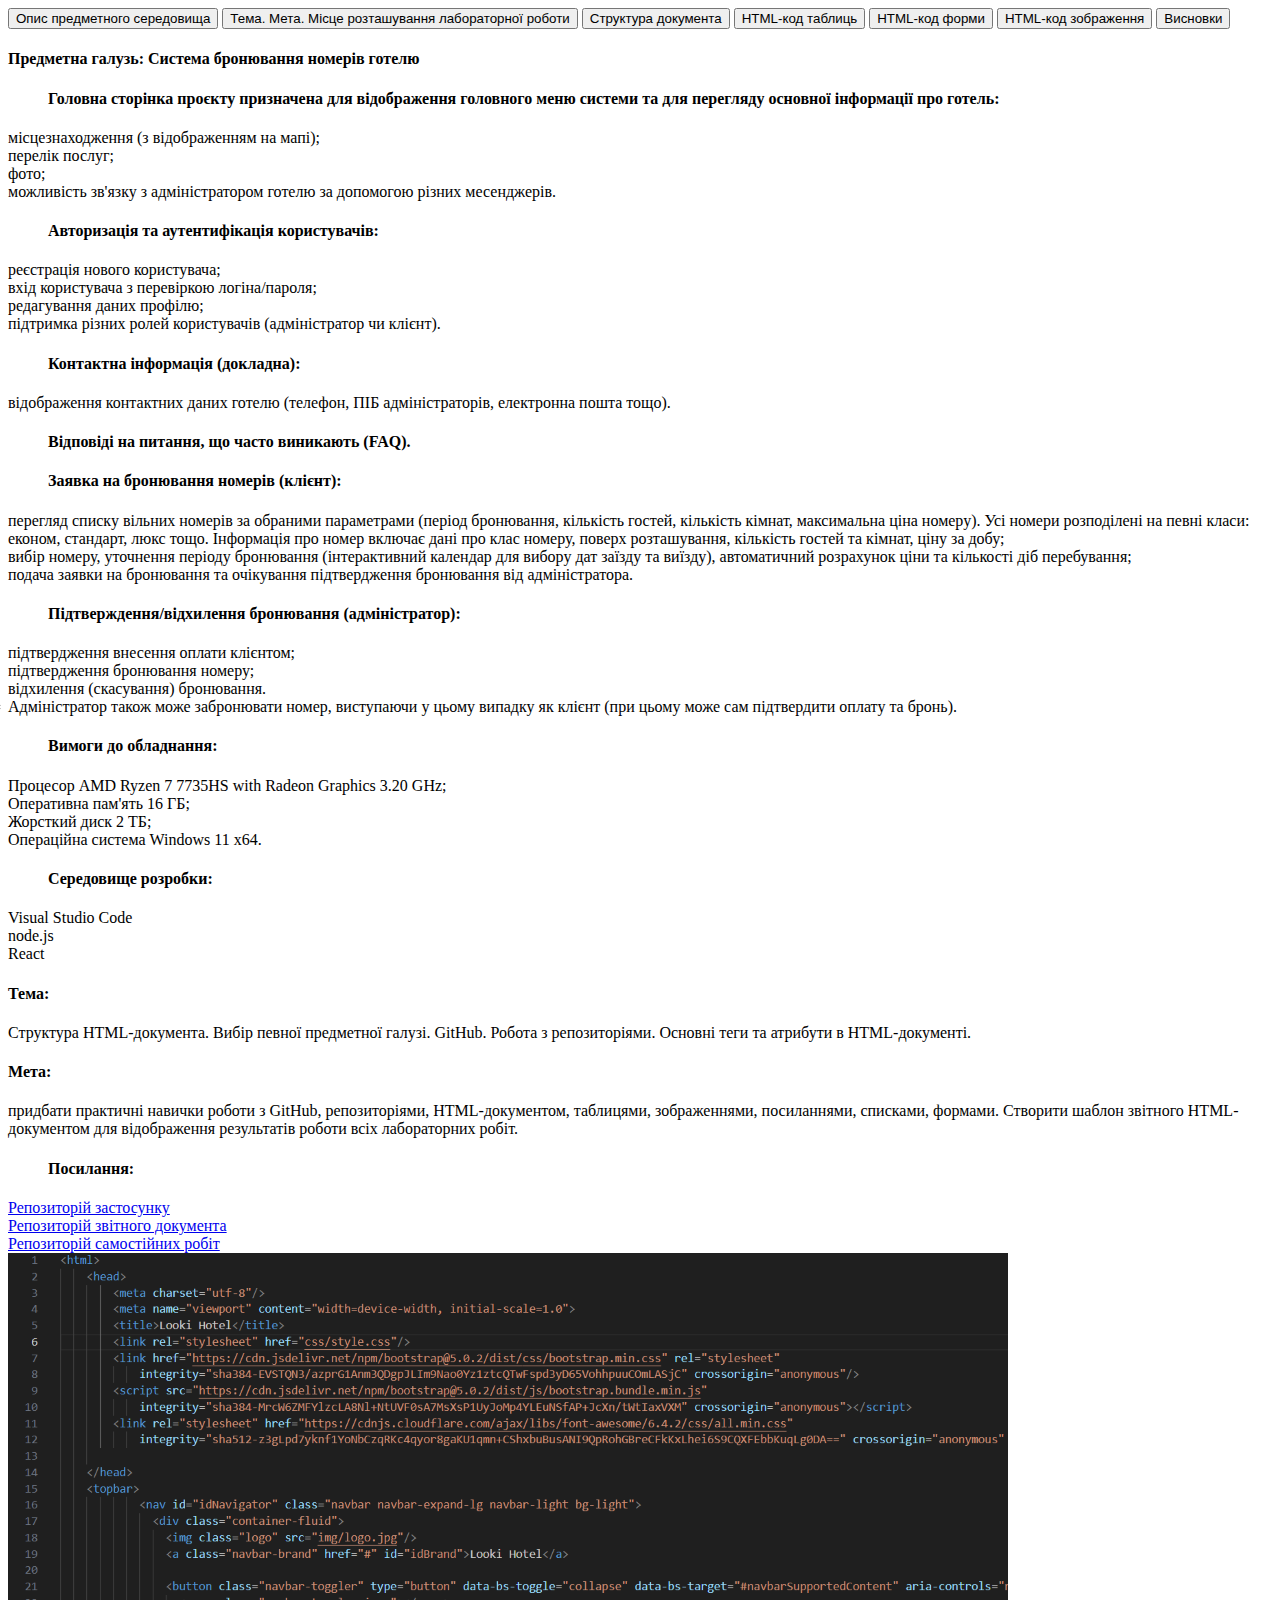
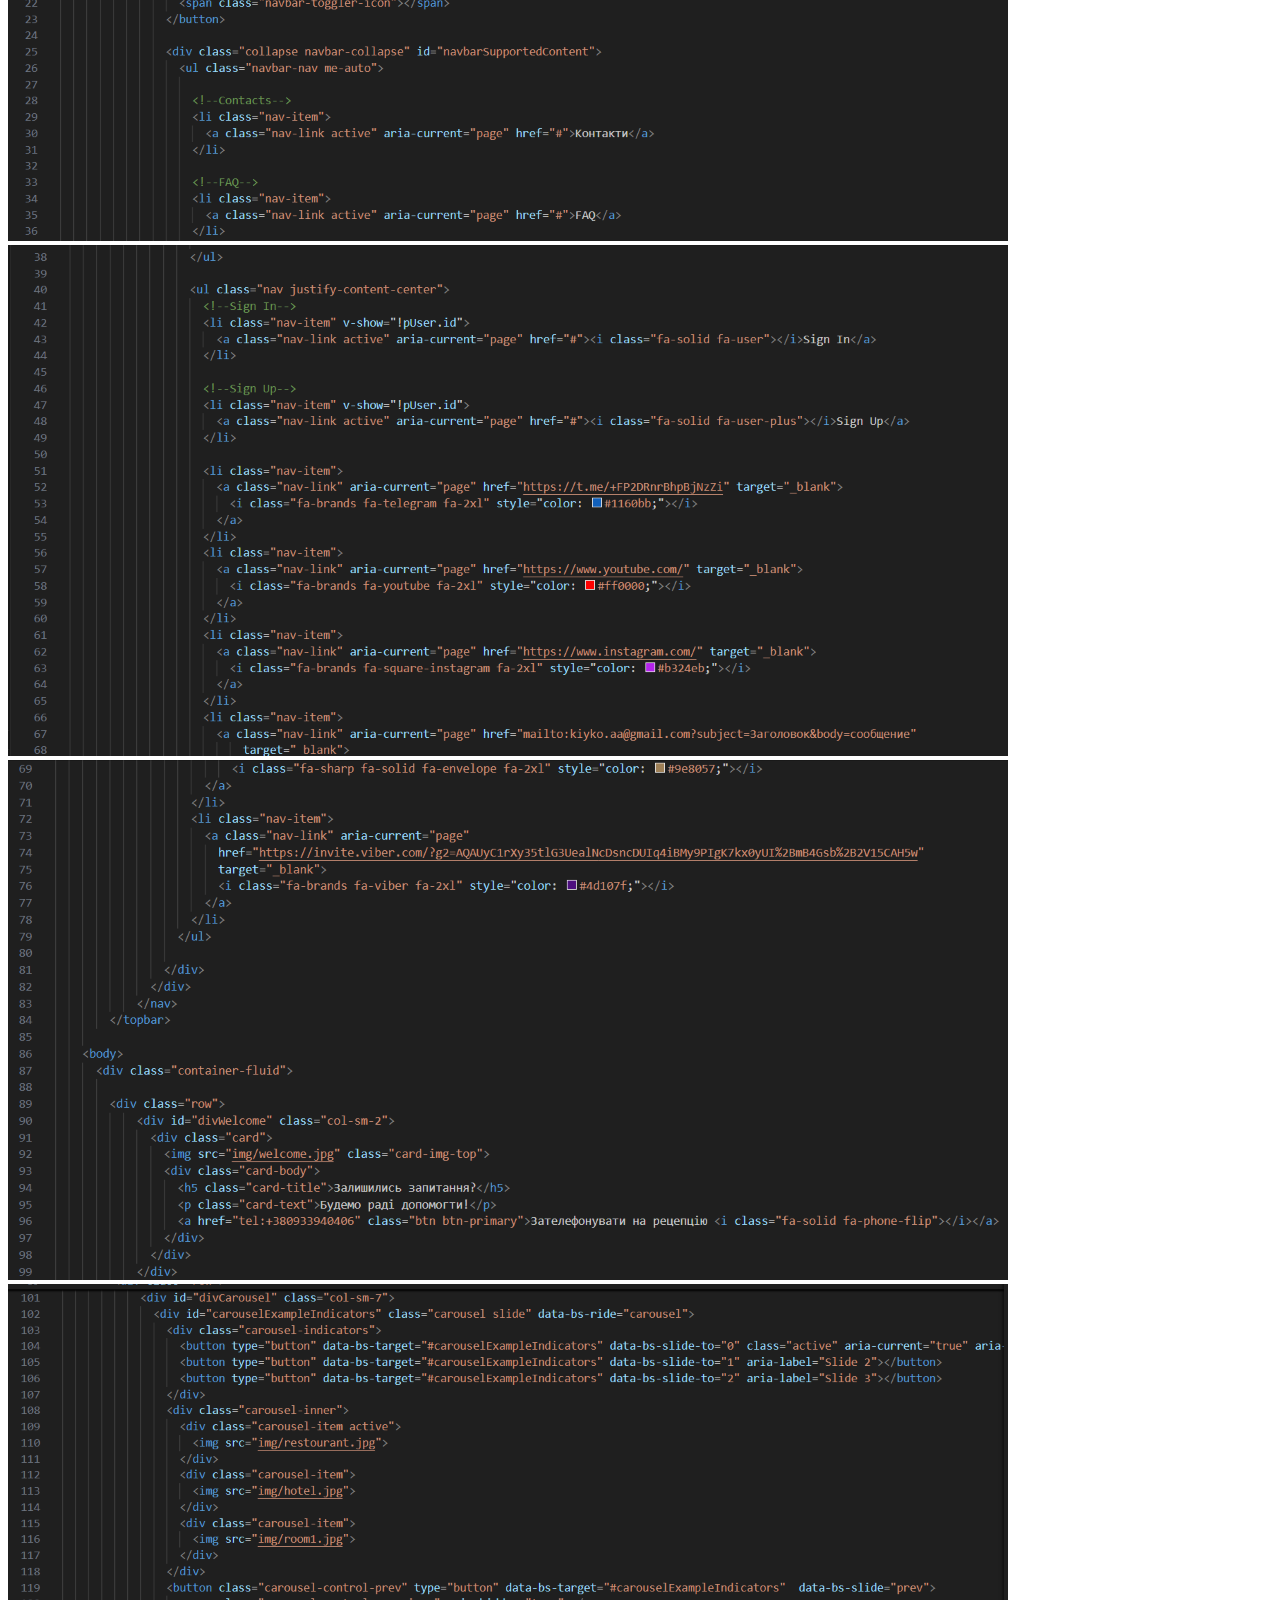
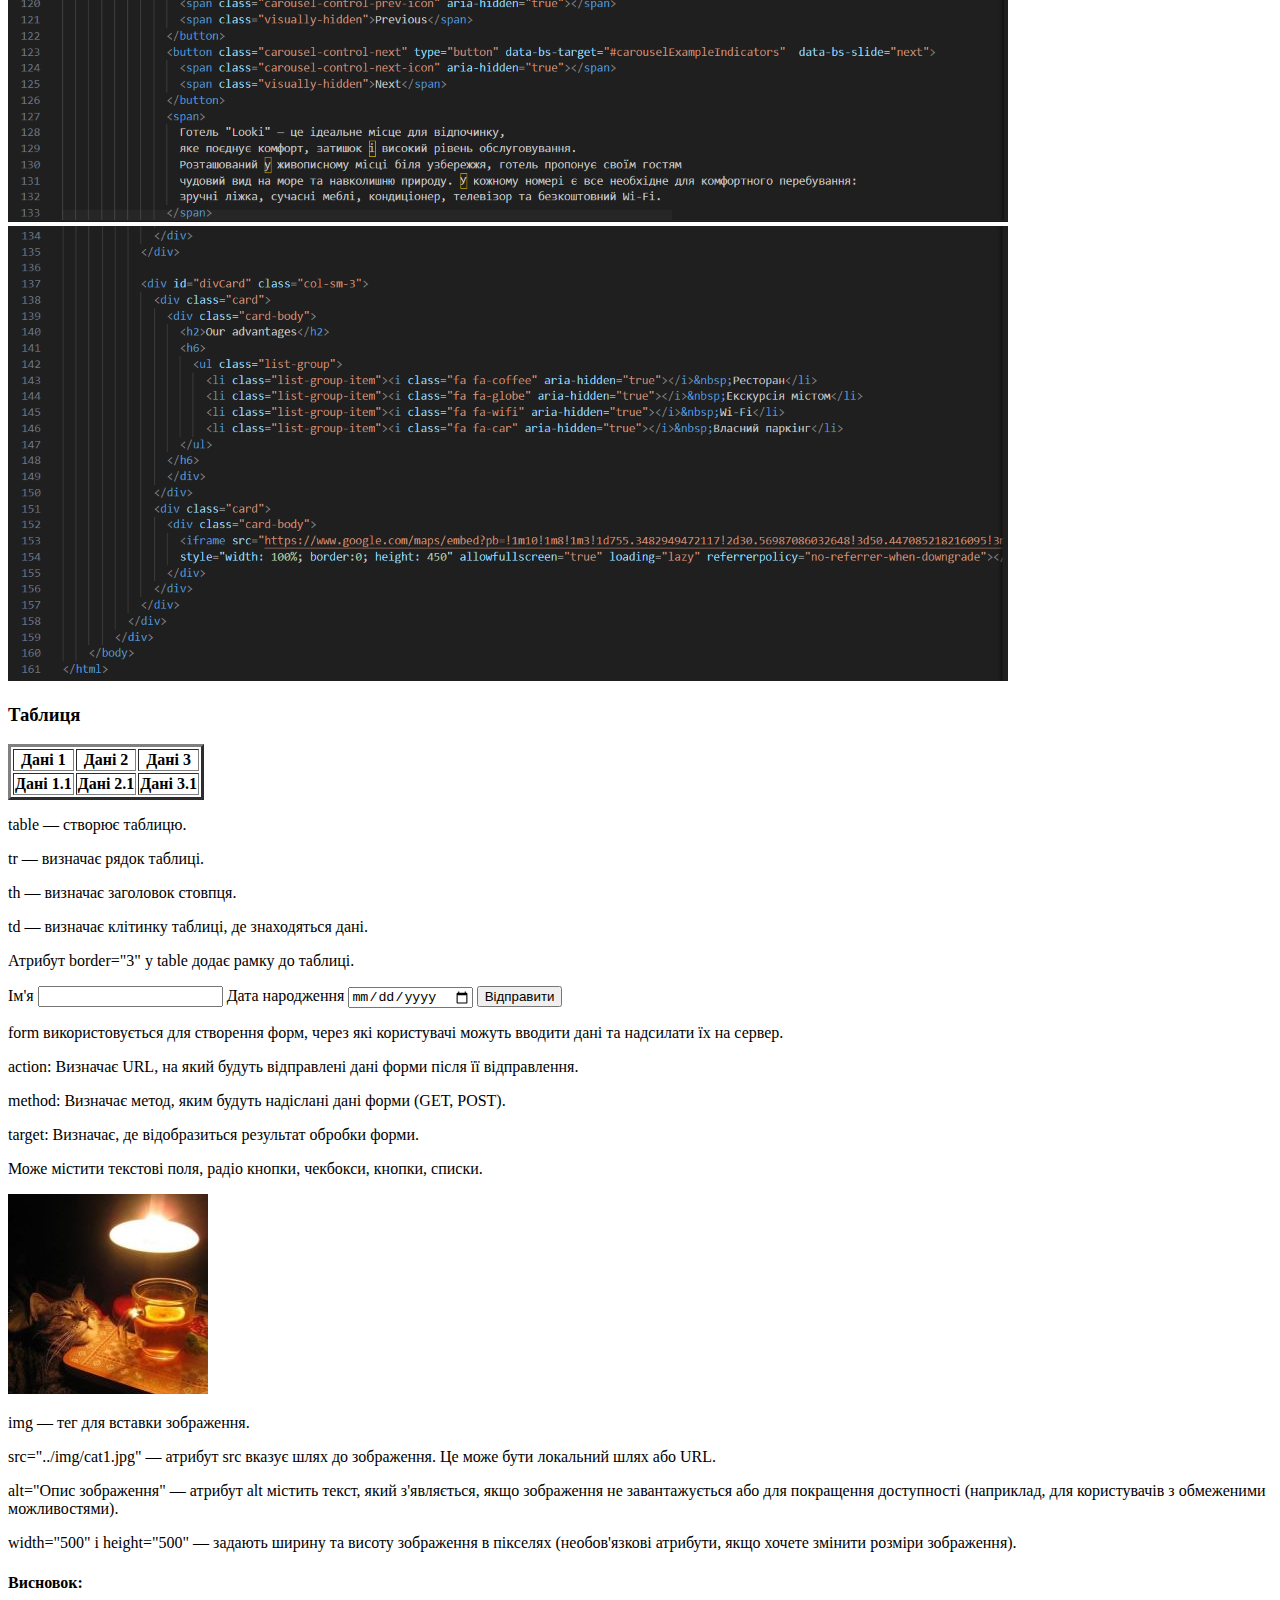
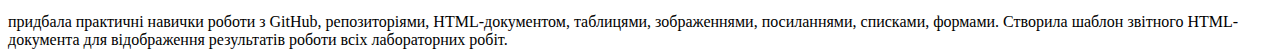
==== pages/lab1.html @ 1dfe19a9 "upd record doc" ====
<!DOCTYPE html>
    <div id="changing">
        <div class="sidebar">
            <button class="btnsb" onclick="activateSection('info', 'predm_s')">Опис предметного середовища</button>
            <button class="btnsb" onclick="activateSection('info', 'about')">Тема. Мета. Місце розташування лабораторної роботи</button>
            <button class="btnsb" onclick="activateSection('info', 'struc')">Структура документа</button>
            <button class="btnsb" onclick="activateSection('info', 'exTable')">HTML-код таблиць</button>
            <button class="btnsb" onclick="activateSection('info', 'exForm')">HTML-код форми</button>
            <button class="btnsb" onclick="activateSection('info', 'exImage')">HTML-код зображення</button>
            <button class="btnsb" onclick="activateSection('info', 'lab1Conc')">Висновки</button>
        </div>

        <div id="info">
            <div id="predm_s">
                <h4>Предметна галузь: Система бронювання номерів готелю</h4> 

                <ul><h4>Головна сторінка проєкту призначена для відображення головного меню системи та для перегляду
                    основної інформації про готель:</h4></ul>
                    <li>місцезнаходження (з відображенням на мапі);</li>
                    <li>перелік послуг;</li>
                    <li>фото;</li>
                    <li>можливість зв'язку з адміністратором готелю за допомогою різних месенджерів.</li>

                <ul><h4>Авторизація та аутентифікація користувачів:</h4></ul>
                    <li>реєстрація нового користувача;</li>
                    <li>вхід користувача з перевіркою логіна/пароля;</li>
                    <li>редагування даних профілю;</li>
                    <li>підтримка різних ролей користувачів (адміністратор чи клієнт).</li>
                
                <ul><h4>Контактна інформація (докладна):</h4></ul>
                    <li>відображення контактних даних готелю (телефон, ПІБ адміністраторів, електронна пошта тощо).</li>

                <ul><h4>Відповіді на питання, що часто виникають (FAQ).</h4></ul>

                <ul><h4>Заявка на бронювання номерів (клієнт):</h4></ul>
                    <li>перегляд списку вільних номерів за обраними параметрами (період бронювання, кількість гостей, кількість кімнат,
                        максимальна ціна   номеру).  Усі номери розподілені на певні класи: економ, стандарт, люкс тощо.
                        Інформація про номер включає дані про клас номеру, поверх розташування, кількість гостей та кімнат, ціну за добу;</li>
                    <li>вибір номеру, уточнення періоду бронювання (інтерактивний календар для вибору дат заїзду та виїзду),
                        автоматичний розрахунок ціни та кількості діб перебування;</li>
                    <li>подача заявки на бронювання та очікування підтвердження бронювання від адміністратора.</li>

                <ul><h4>Підтверждення/відхилення бронювання (адміністратор):</h4></ul>
                    <li>підтвердження внесення оплати клієнтом;</li>
                    <li>підтвердження бронювання номеру;</li>
                    <li>відхилення (скасування) бронювання.</li>
                    <li style="list-style-image: url('../img/star.png');">Адміністратор також може забронювати номер, виступаючи у цьому випадку як клієнт
                        (при цьому може сам підтвердити оплату та бронь).</li>

                <ul><h4>Вимоги до обладнання:</h4></ul>
                        <li>Процесор AMD Ryzen 7 7735HS with Radeon Graphics 3.20 GHz;</li>
                        <li>Оперативна пам'ять 16 ГБ;</li>
                        <li>Жорсткий диск 2 ТБ;</li>
                        <li>Операційна система Windows 11 x64.</li>

                <ul><h4>Середовище розробки:</h4></ul>
                    <li>Visual Studio Code</li>
                    <li>node.js</li>
                    <li>React</li>
            </div>

            <div id="about">
                <h4>Тема:</h4> Структура HTML-документа. Вибір певної предметної галузі. GitHub. Робота з репозиторіями.
                Основні теги та атрибути в HTML-документі.
                <h4>Мета:</h4>придбати практичні навички роботи  з GitHub, репозиторіями, HTML-документом, таблицями,
                зображеннями, посиланнями, списками, формами. Створити шаблон звітного HTML-документом для відображення
                результатів роботи всіх лабораторних робіт.
                <ul><h4>Посилання:</h4></ul>
                    <li><a href="https://github.com/AnnaKiikoIA24/IA-24_appWEB-Kiiko-Anna-FIOT-2025.git">Репозиторій застосунку</a></li>
                    <li><a href="https://github.com/AnnaKiikoIA24/IA-24_appRECORD-Kiiko-Anna-FIOT-2025.git">Репозиторій звітного документа</a></li>
                    <li><a href="https://github.com/AnnaKiikoIA24/IA-24_INDEPENDENT-Kiiko-Anna-FIOT-2025.git">Репозиторій самостійних робіт</a></li>
            </div>

            <div id="struc">
                <img src="../img/Screenshot 1.png"/>
                <img src="../img/Screenshot 2.png"/>
                <img src="../img/Screenshot 3.png"/>
                <img src="../img/Screenshot 4.png"/>
                <img src="../img/Screenshot 5.png"/>
            </div>

            <div id="exTable">
                <table border="3"><h3>Таблиця</h3>
                    <tr>
                        <th>Дані 1</th>
                        <th>Дані 2</th>
                        <th>Дані 3</th>
                    </tr>
                    <tr>
                        <th>Дані 1.1</th>
                        <th>Дані 2.1</th>
                        <th>Дані 3.1</th>
                    </tr>
                </table>
                <p>table — створює таблицю.</p>
                <p>tr — визначає рядок таблиці.</p>
                <p>th — визначає заголовок стовпця.</p>
                <p>td — визначає клітинку таблиці, де знаходяться дані.</p>
                <p>Атрибут border="3" у table додає рамку до таблиці.</p>
            </div>

            <div id="exForm">
                <form>
                    <label>Ім'я</label>
                    <input type="text"/>
                    <label>Дата народження</label>
                    <input type="date"/>
                    <button type="submit">Відправити</button>
                </form>
                <p>form використовується для створення форм, через які користувачі можуть вводити дані та надсилати їх на сервер.</p>
                <p>action: Визначає URL, на який будуть відправлені дані форми після її відправлення.</p>
                <p>method: Визначає метод, яким будуть надіслані дані форми (GET, POST).</p>
                <p>target: Визначає, де відобразиться результат обробки форми.</p>
                <p>Може містити текстові поля, радіо кнопки, чекбокси, кнопки, списки.</p>
            </div>

            <div id="exImage">
                <img src="../img/cat1.jpg"/>
                <p>img — тег для вставки зображення.</p>
                <p>src="../img/cat1.jpg" — атрибут src вказує шлях до зображення. Це може бути локальний шлях або URL.</p>
                <p>alt="Опис зображення" — атрибут alt містить текст, який з'являється, якщо зображення не завантажується або
                    для покращення доступності (наприклад, для користувачів з обмеженими можливостями).</p>
                <p>width="500" і height="500" — задають ширину та висоту зображення в пікселях (необов'язкові атрибути,
                    якщо хочете змінити розміри зображення).</p>
            </div>

            <div id="lab1Conc">
                <h4>Висновок:</h4> придбала практичні навички роботи з GitHub, репозиторіями, HTML-документом, таблицями,
                зображеннями, посиланнями, списками, формами. Створила шаблон звітного HTML-документа для відображення
                результатів роботи всіх лабораторних робіт.
            </div> 
        </div>
    </div>
</html>
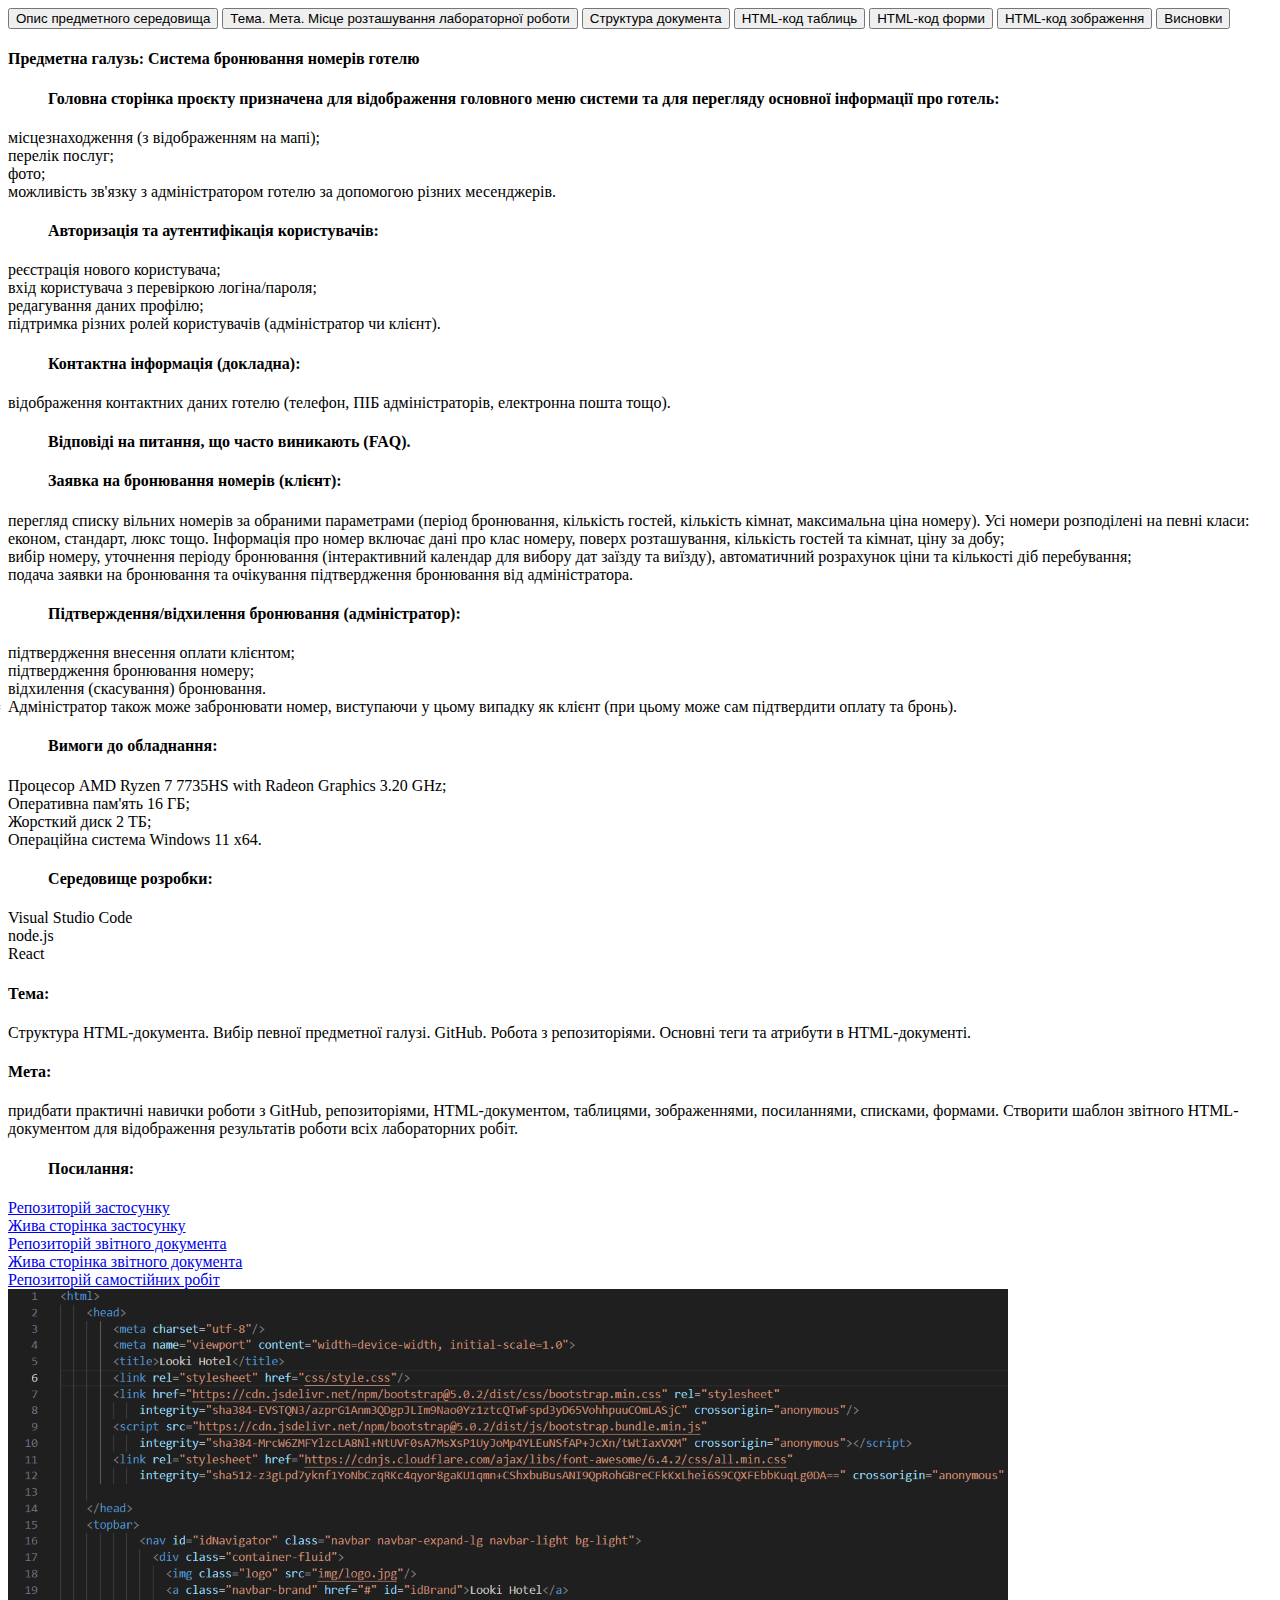
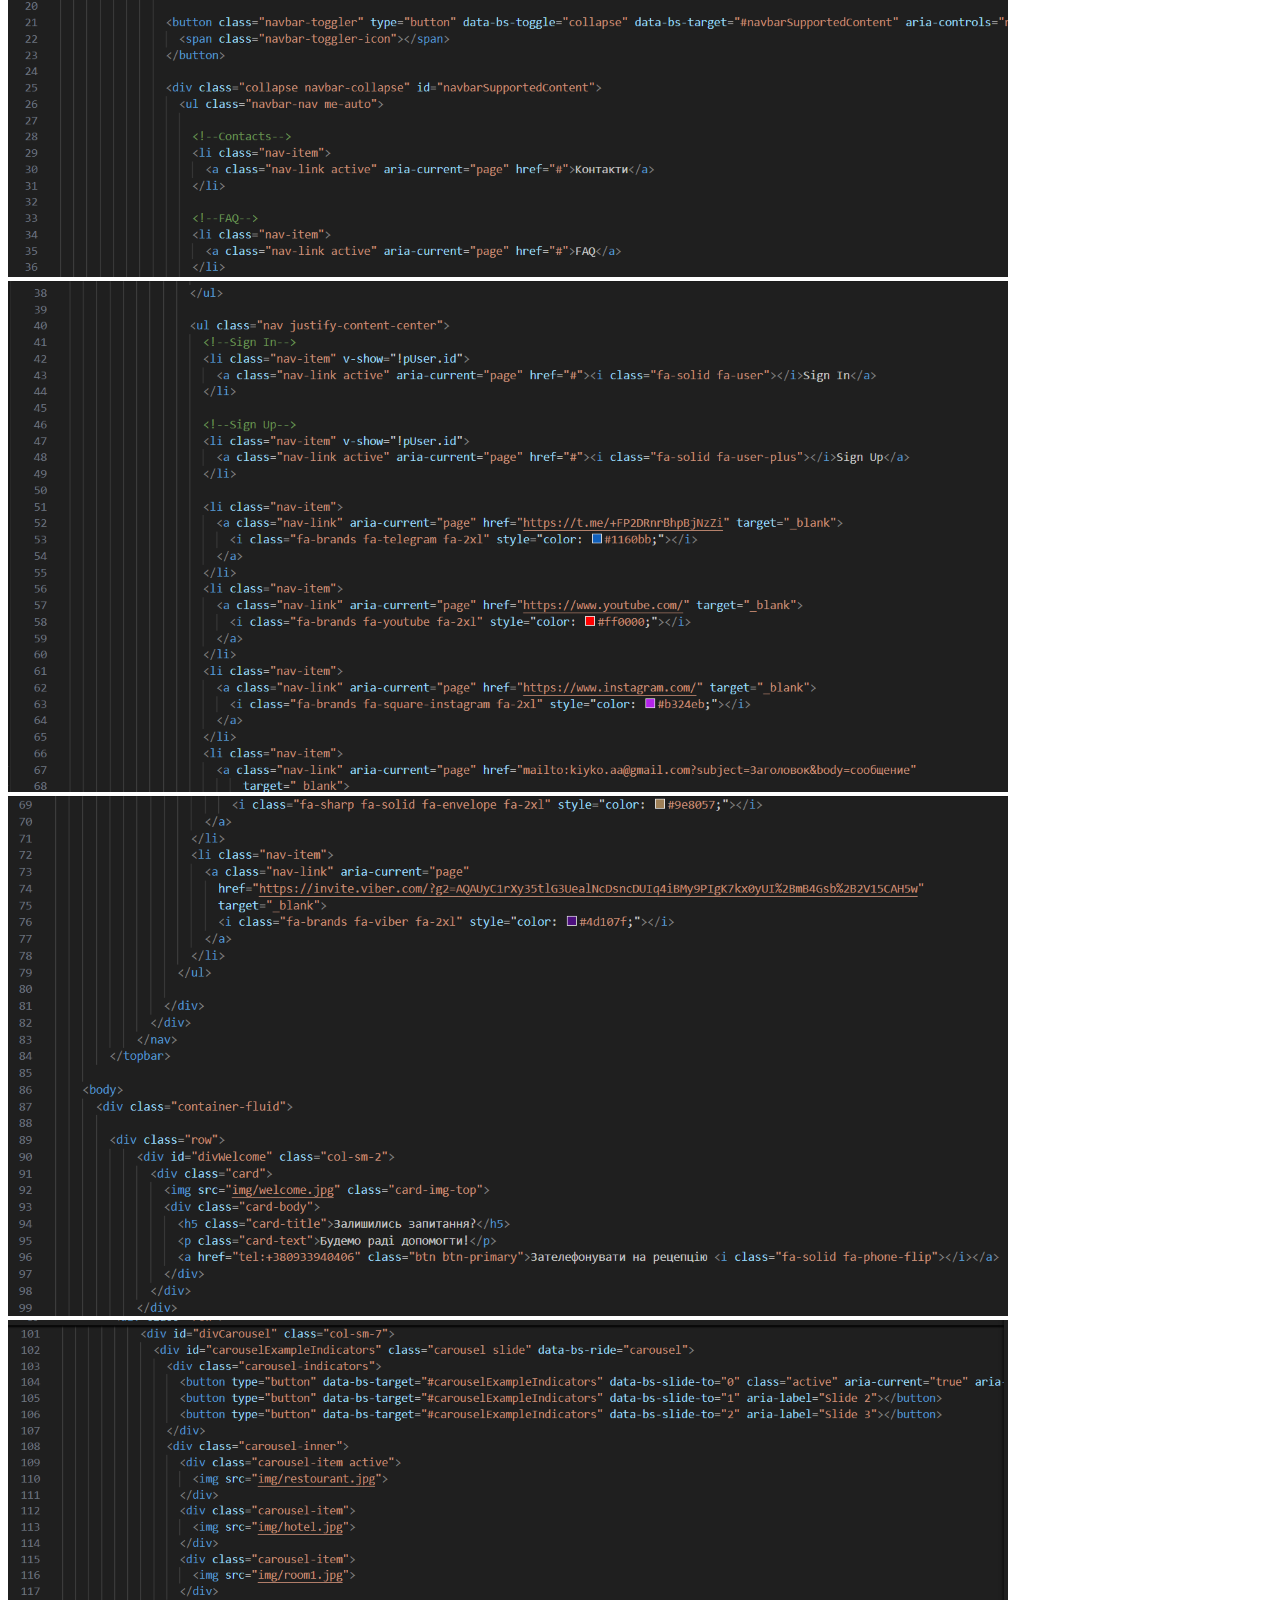
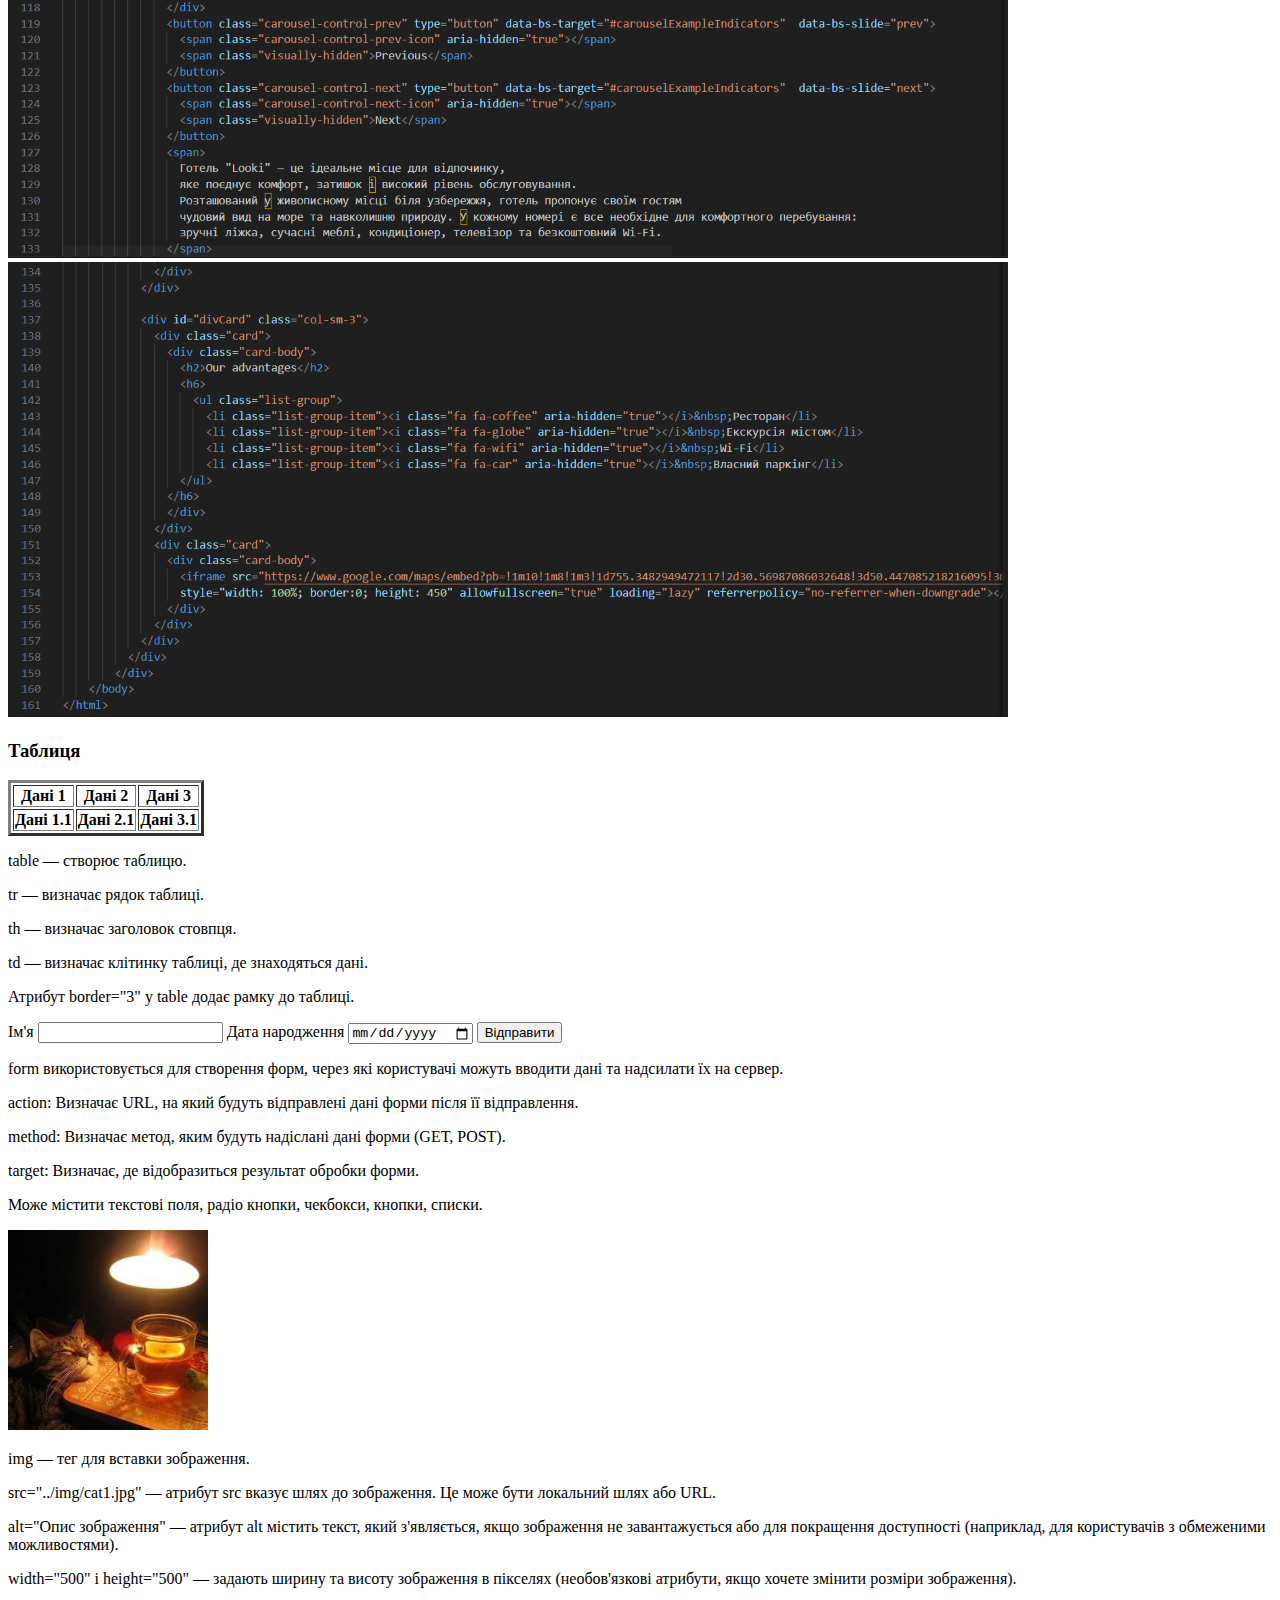
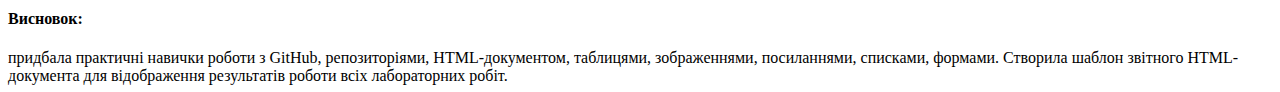
==== commit ff2f8d56: "upd for lab1" ====
--- a/pages/lab1.html
+++ b/pages/lab1.html
@@ -67,7 +67,9 @@
                 результатів роботи всіх лабораторних робіт.
                 <ul><h4>Посилання:</h4></ul>
                     <li><a href="https://github.com/AnnaKiikoIA24/IA-24_appWEB-Kiiko-Anna-FIOT-2025.git">Репозиторій застосунку</a></li>
+                    <li><a href="https://annakiikoia24.github.io/IA-24_appWEB-Kiiko-Anna-FIOT-2025/">Жива сторінка застосунку</a></li>
                     <li><a href="https://github.com/AnnaKiikoIA24/IA-24_appRECORD-Kiiko-Anna-FIOT-2025.git">Репозиторій звітного документа</a></li>
+                    <li><a href="https://annakiikoia24.github.io/IA-24_appRECORD-Kiiko-Anna-FIOT-2025/">Жива сторінка звітного документа</a></li>
                     <li><a href="https://github.com/AnnaKiikoIA24/IA-24_INDEPENDENT-Kiiko-Anna-FIOT-2025.git">Репозиторій самостійних робіт</a></li>
             </div>
 
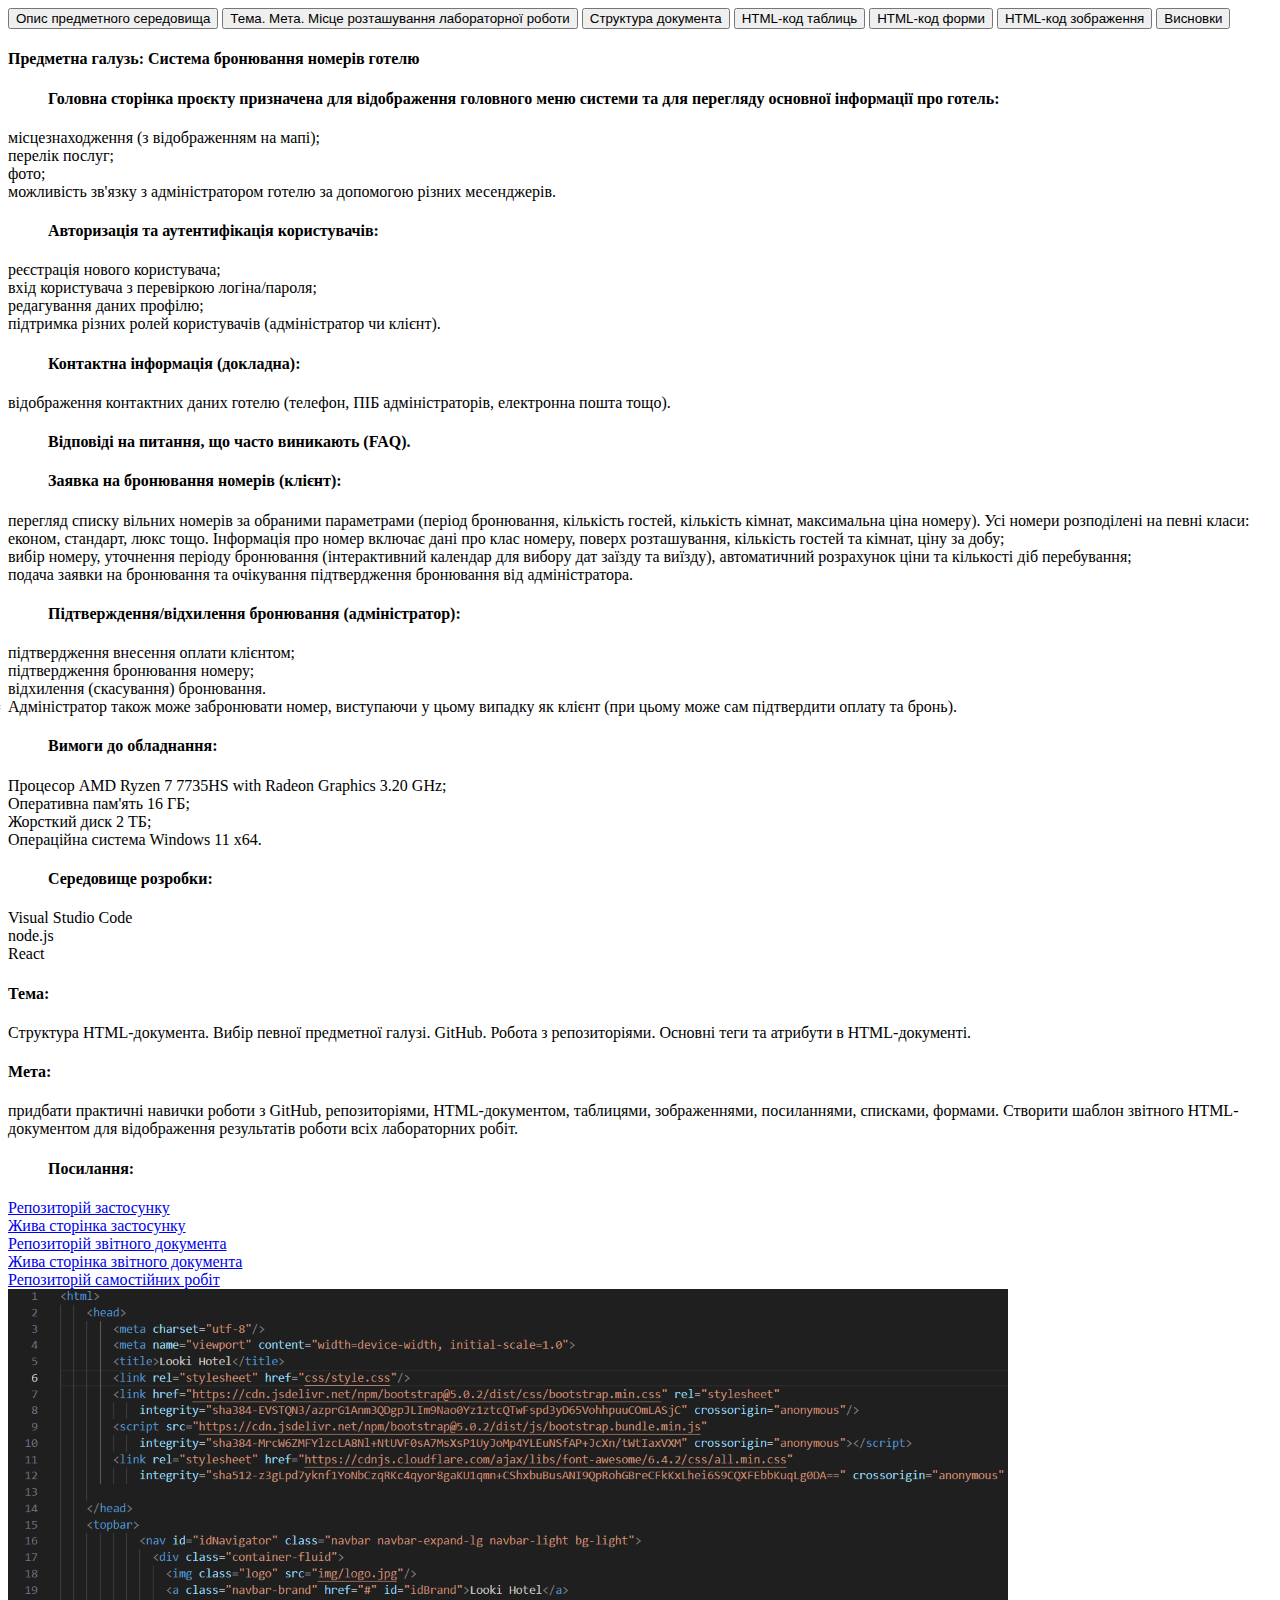
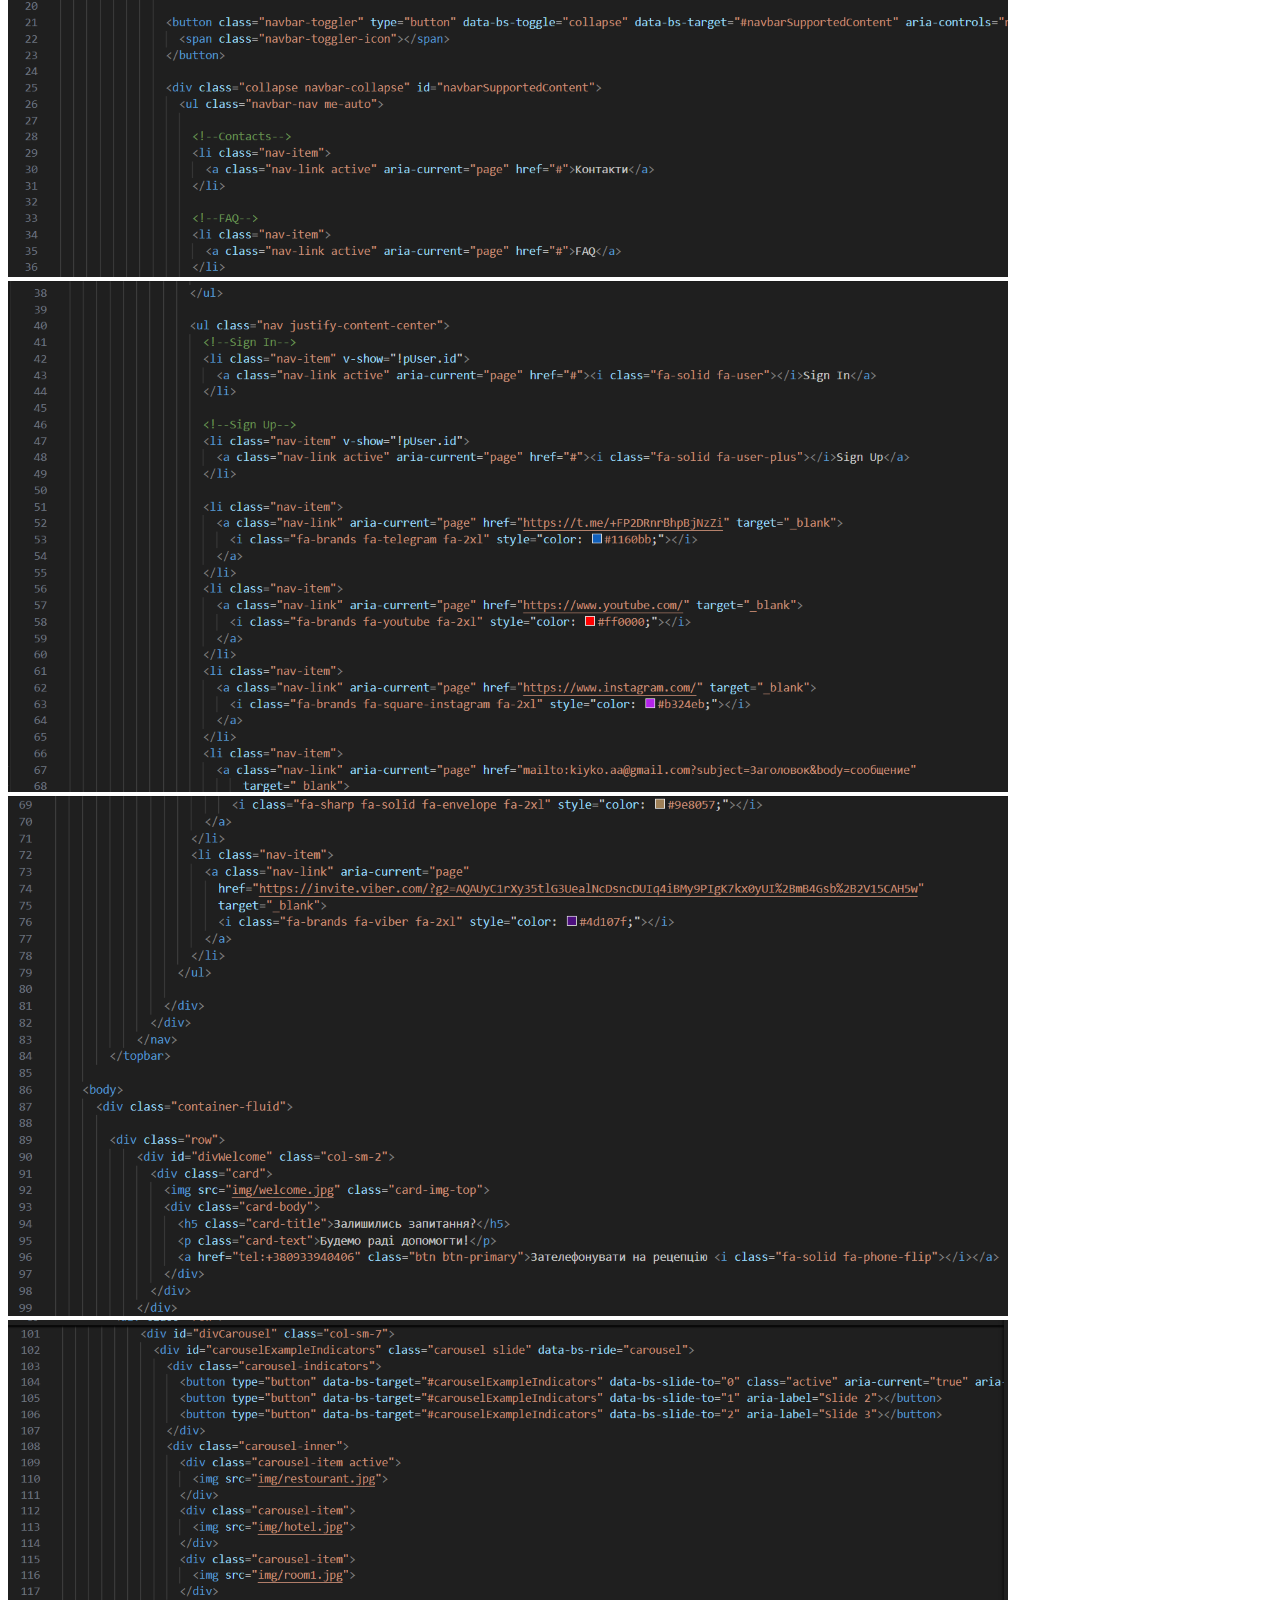
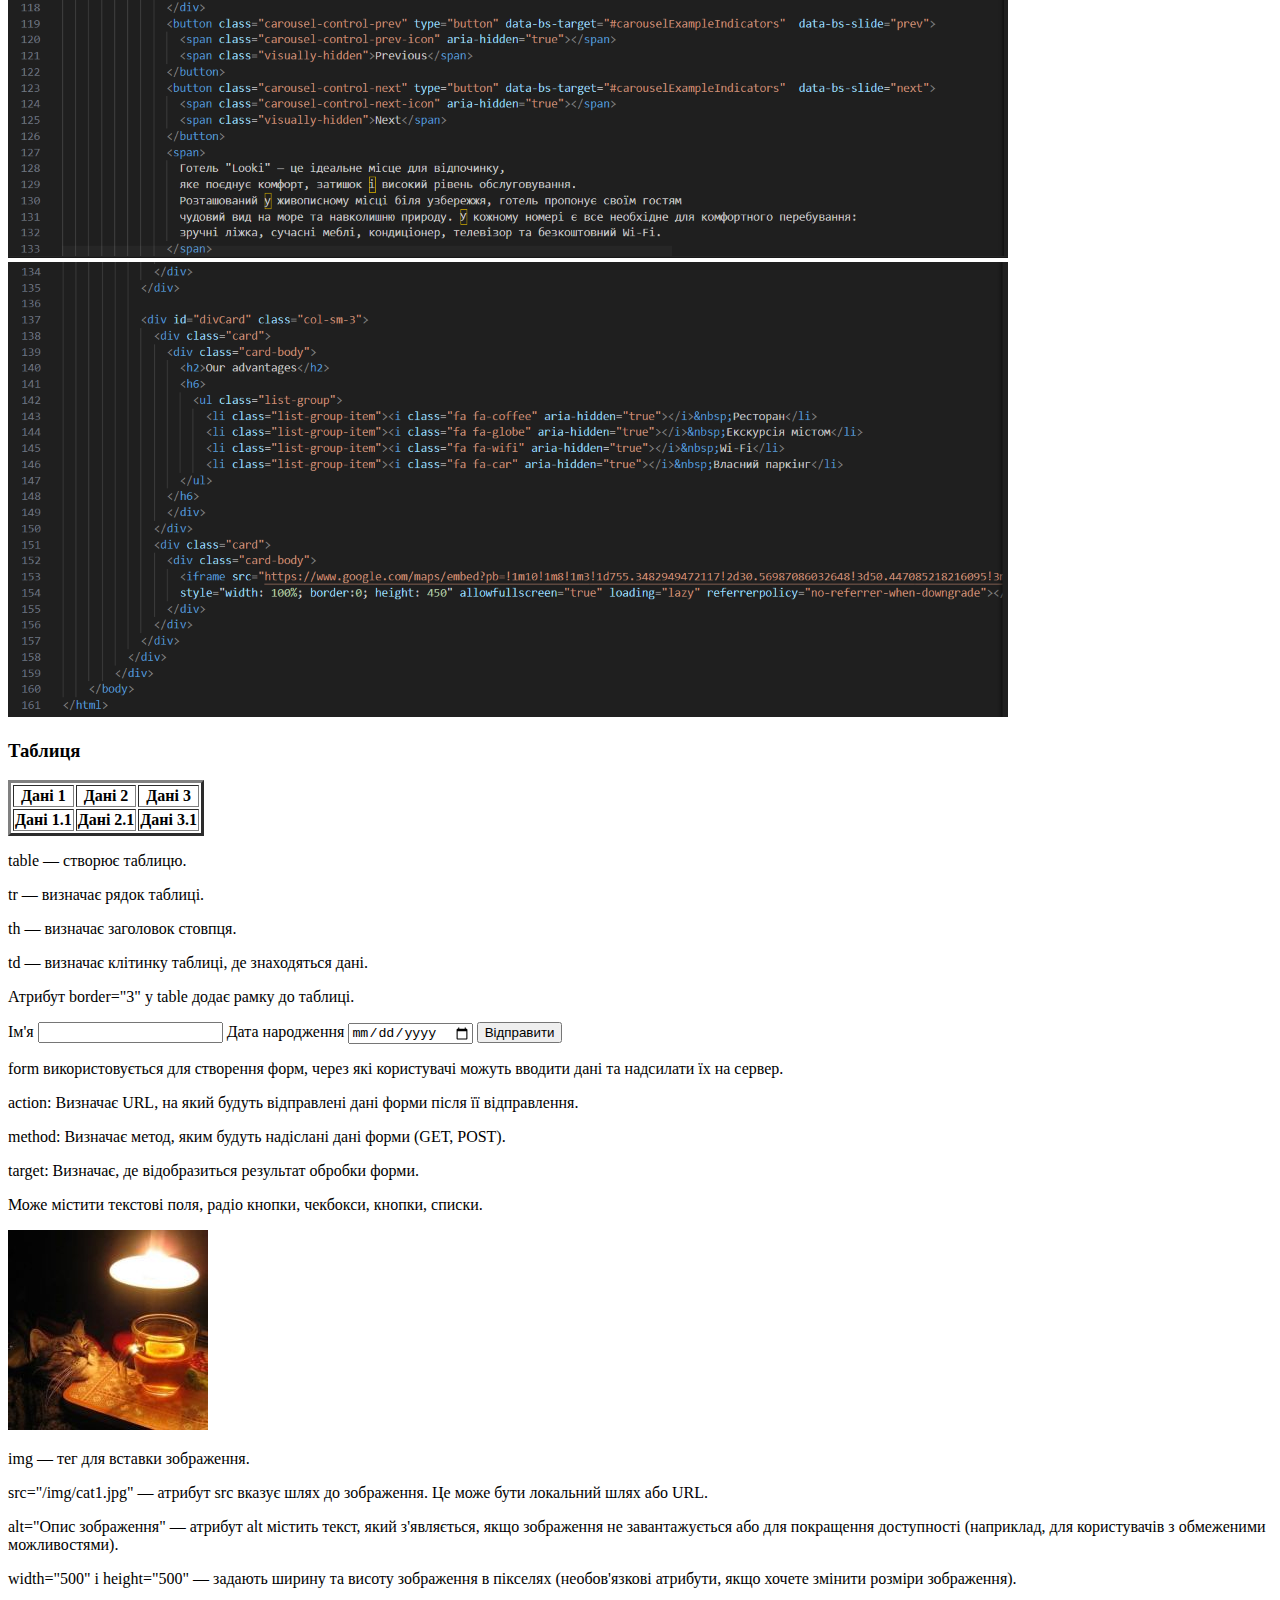
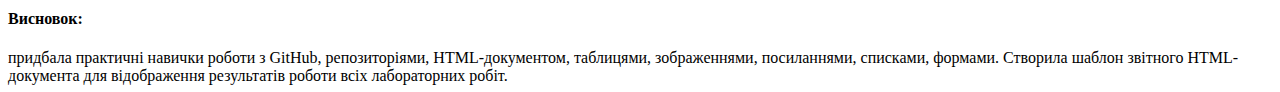
==== commit d55011bb: "lab1 livepage upd2" ====
--- a/pages/lab1.html
+++ b/pages/lab1.html
@@ -44,7 +44,7 @@
                     <li>підтвердження внесення оплати клієнтом;</li>
                     <li>підтвердження бронювання номеру;</li>
                     <li>відхилення (скасування) бронювання.</li>
-                    <li style="list-style-image: url('../img/star.png');">Адміністратор також може забронювати номер, виступаючи у цьому випадку як клієнт
+                    <li style="list-style-image: url('/img/star.png');">Адміністратор також може забронювати номер, виступаючи у цьому випадку як клієнт
                         (при цьому може сам підтвердити оплату та бронь).</li>
 
                 <ul><h4>Вимоги до обладнання:</h4></ul>
@@ -74,11 +74,11 @@
             </div>
 
             <div id="struc">
-                <img src="../img/Screenshot 1.png"/>
-                <img src="../img/Screenshot 2.png"/>
-                <img src="../img/Screenshot 3.png"/>
-                <img src="../img/Screenshot 4.png"/>
-                <img src="../img/Screenshot 5.png"/>
+                <img src="/img/Screenshot 1.png"/>
+                <img src="/img/Screenshot 2.png"/>
+                <img src="/img/Screenshot 3.png"/>
+                <img src="/img/Screenshot 4.png"/>
+                <img src="/img/Screenshot 5.png"/>
             </div>
 
             <div id="exTable">
@@ -117,9 +117,9 @@
             </div>
 
             <div id="exImage">
-                <img src="../img/cat1.jpg"/>
+                <img src="/img/cat1.jpg"/>
                 <p>img — тег для вставки зображення.</p>
-                <p>src="../img/cat1.jpg" — атрибут src вказує шлях до зображення. Це може бути локальний шлях або URL.</p>
+                <p>src="/img/cat1.jpg" — атрибут src вказує шлях до зображення. Це може бути локальний шлях або URL.</p>
                 <p>alt="Опис зображення" — атрибут alt містить текст, який з'являється, якщо зображення не завантажується або
                     для покращення доступності (наприклад, для користувачів з обмеженими можливостями).</p>
                 <p>width="500" і height="500" — задають ширину та висоту зображення в пікселях (необов'язкові атрибути,
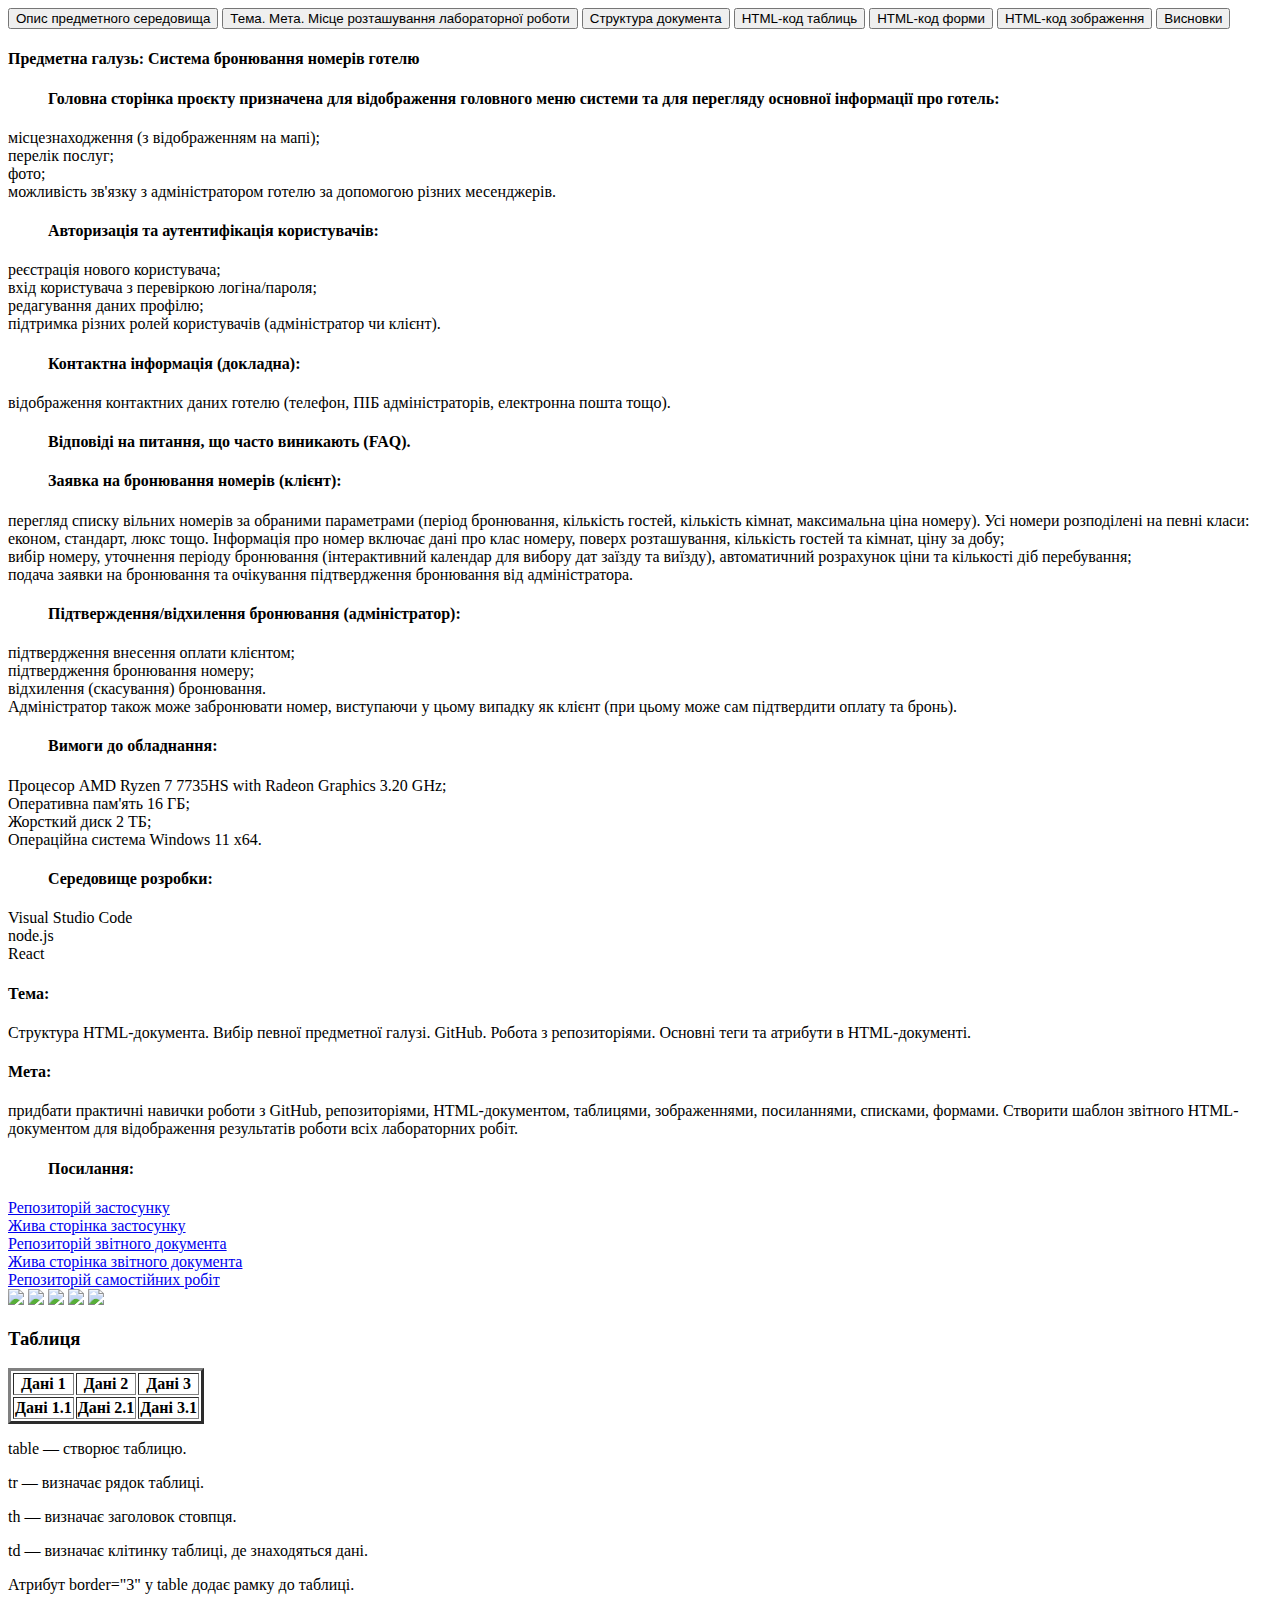
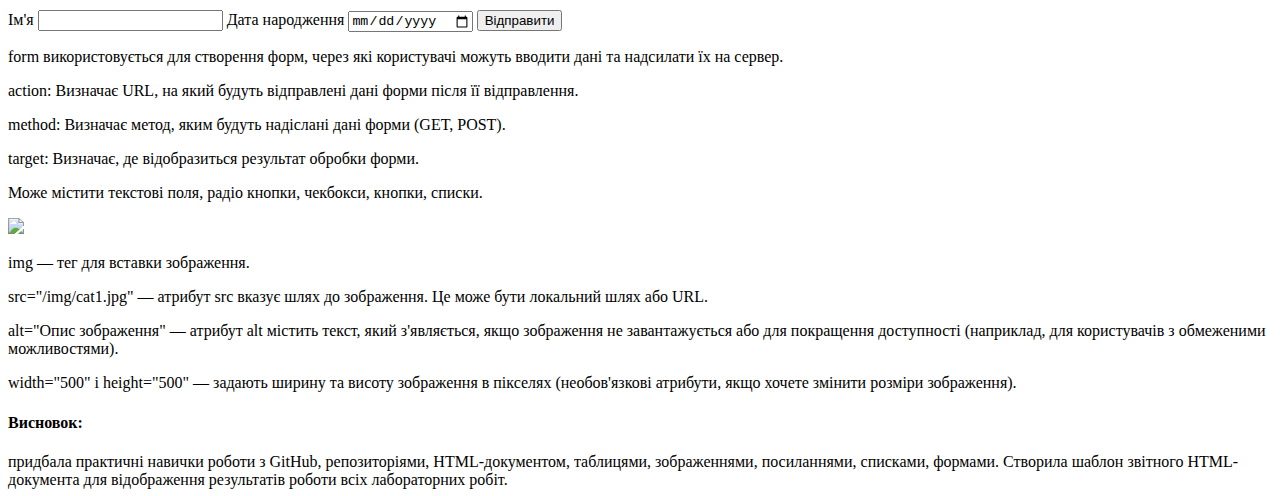
==== commit ff67ae45: "lab1 livepage upd3" ====
--- a/pages/lab1.html
+++ b/pages/lab1.html
@@ -44,7 +44,7 @@
                     <li>підтвердження внесення оплати клієнтом;</li>
                     <li>підтвердження бронювання номеру;</li>
                     <li>відхилення (скасування) бронювання.</li>
-                    <li style="list-style-image: url('/img/star.png');">Адміністратор також може забронювати номер, виступаючи у цьому випадку як клієнт
+                    <li style="list-style-image: url('img/star.png');">Адміністратор також може забронювати номер, виступаючи у цьому випадку як клієнт
                         (при цьому може сам підтвердити оплату та бронь).</li>
 
                 <ul><h4>Вимоги до обладнання:</h4></ul>
@@ -74,11 +74,11 @@
             </div>
 
             <div id="struc">
-                <img src="/img/Screenshot 1.png"/>
-                <img src="/img/Screenshot 2.png"/>
-                <img src="/img/Screenshot 3.png"/>
-                <img src="/img/Screenshot 4.png"/>
-                <img src="/img/Screenshot 5.png"/>
+                <img src="img/Screenshot 1.png"/>
+                <img src="img/Screenshot 2.png"/>
+                <img src="img/Screenshot 3.png"/>
+                <img src="img/Screenshot 4.png"/>
+                <img src="img/Screenshot 5.png"/>
             </div>
 
             <div id="exTable">
@@ -117,7 +117,7 @@
             </div>
 
             <div id="exImage">
-                <img src="/img/cat1.jpg"/>
+                <img src="img/cat1.jpg"/>
                 <p>img — тег для вставки зображення.</p>
                 <p>src="/img/cat1.jpg" — атрибут src вказує шлях до зображення. Це може бути локальний шлях або URL.</p>
                 <p>alt="Опис зображення" — атрибут alt містить текст, який з'являється, якщо зображення не завантажується або
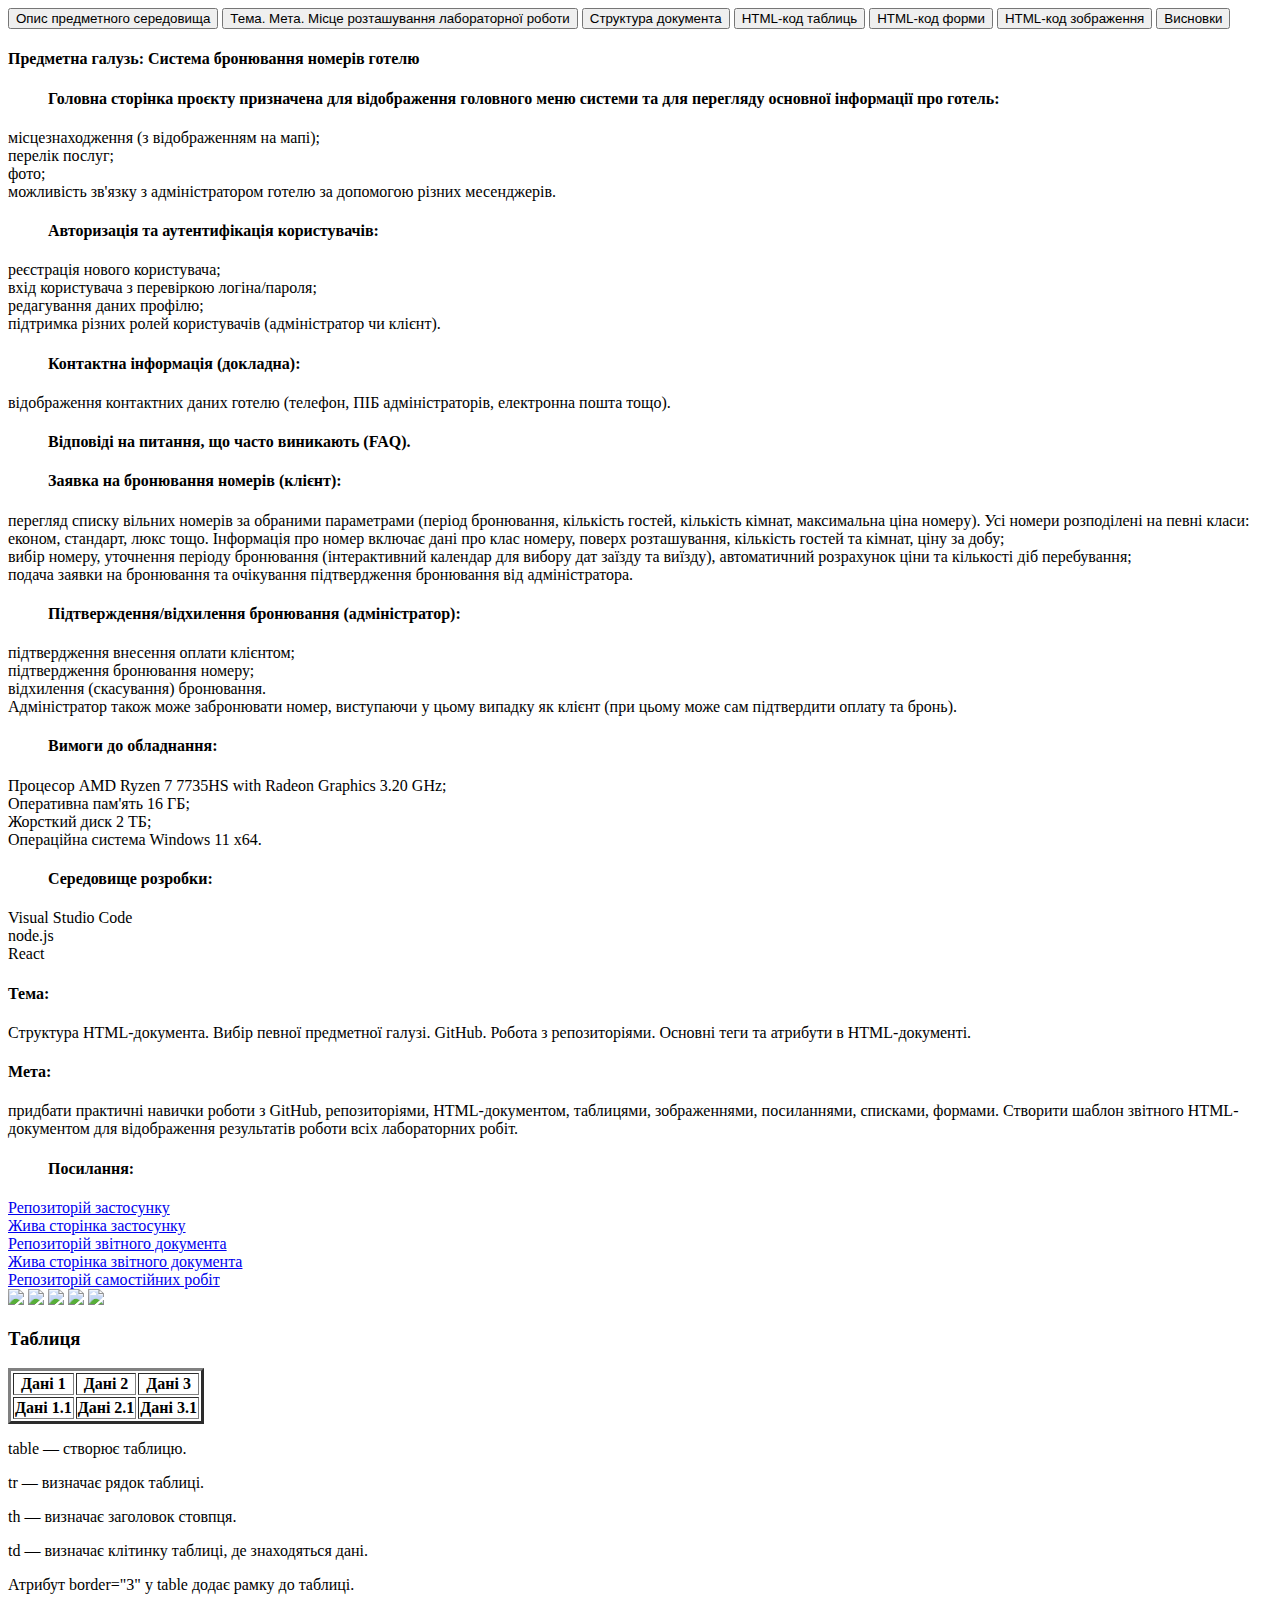
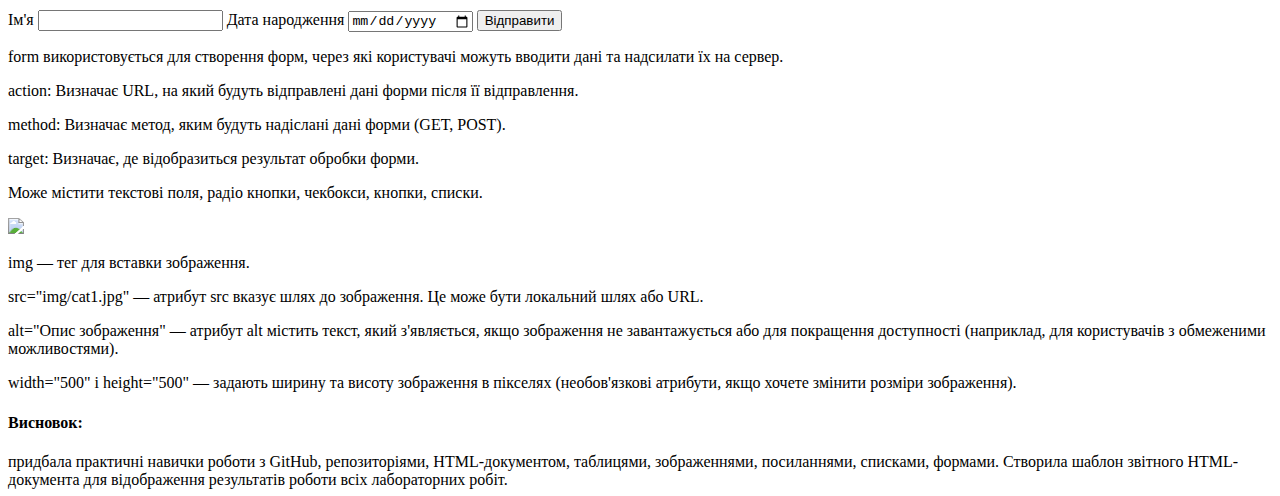
==== commit 08495043: "lab1 fin" ====
--- a/pages/lab1.html
+++ b/pages/lab1.html
@@ -119,7 +119,7 @@
             <div id="exImage">
                 <img src="img/cat1.jpg"/>
                 <p>img — тег для вставки зображення.</p>
-                <p>src="/img/cat1.jpg" — атрибут src вказує шлях до зображення. Це може бути локальний шлях або URL.</p>
+                <p>src="img/cat1.jpg" — атрибут src вказує шлях до зображення. Це може бути локальний шлях або URL.</p>
                 <p>alt="Опис зображення" — атрибут alt містить текст, який з'являється, якщо зображення не завантажується або
                     для покращення доступності (наприклад, для користувачів з обмеженими можливостями).</p>
                 <p>width="500" і height="500" — задають ширину та висоту зображення в пікселях (необов'язкові атрибути,
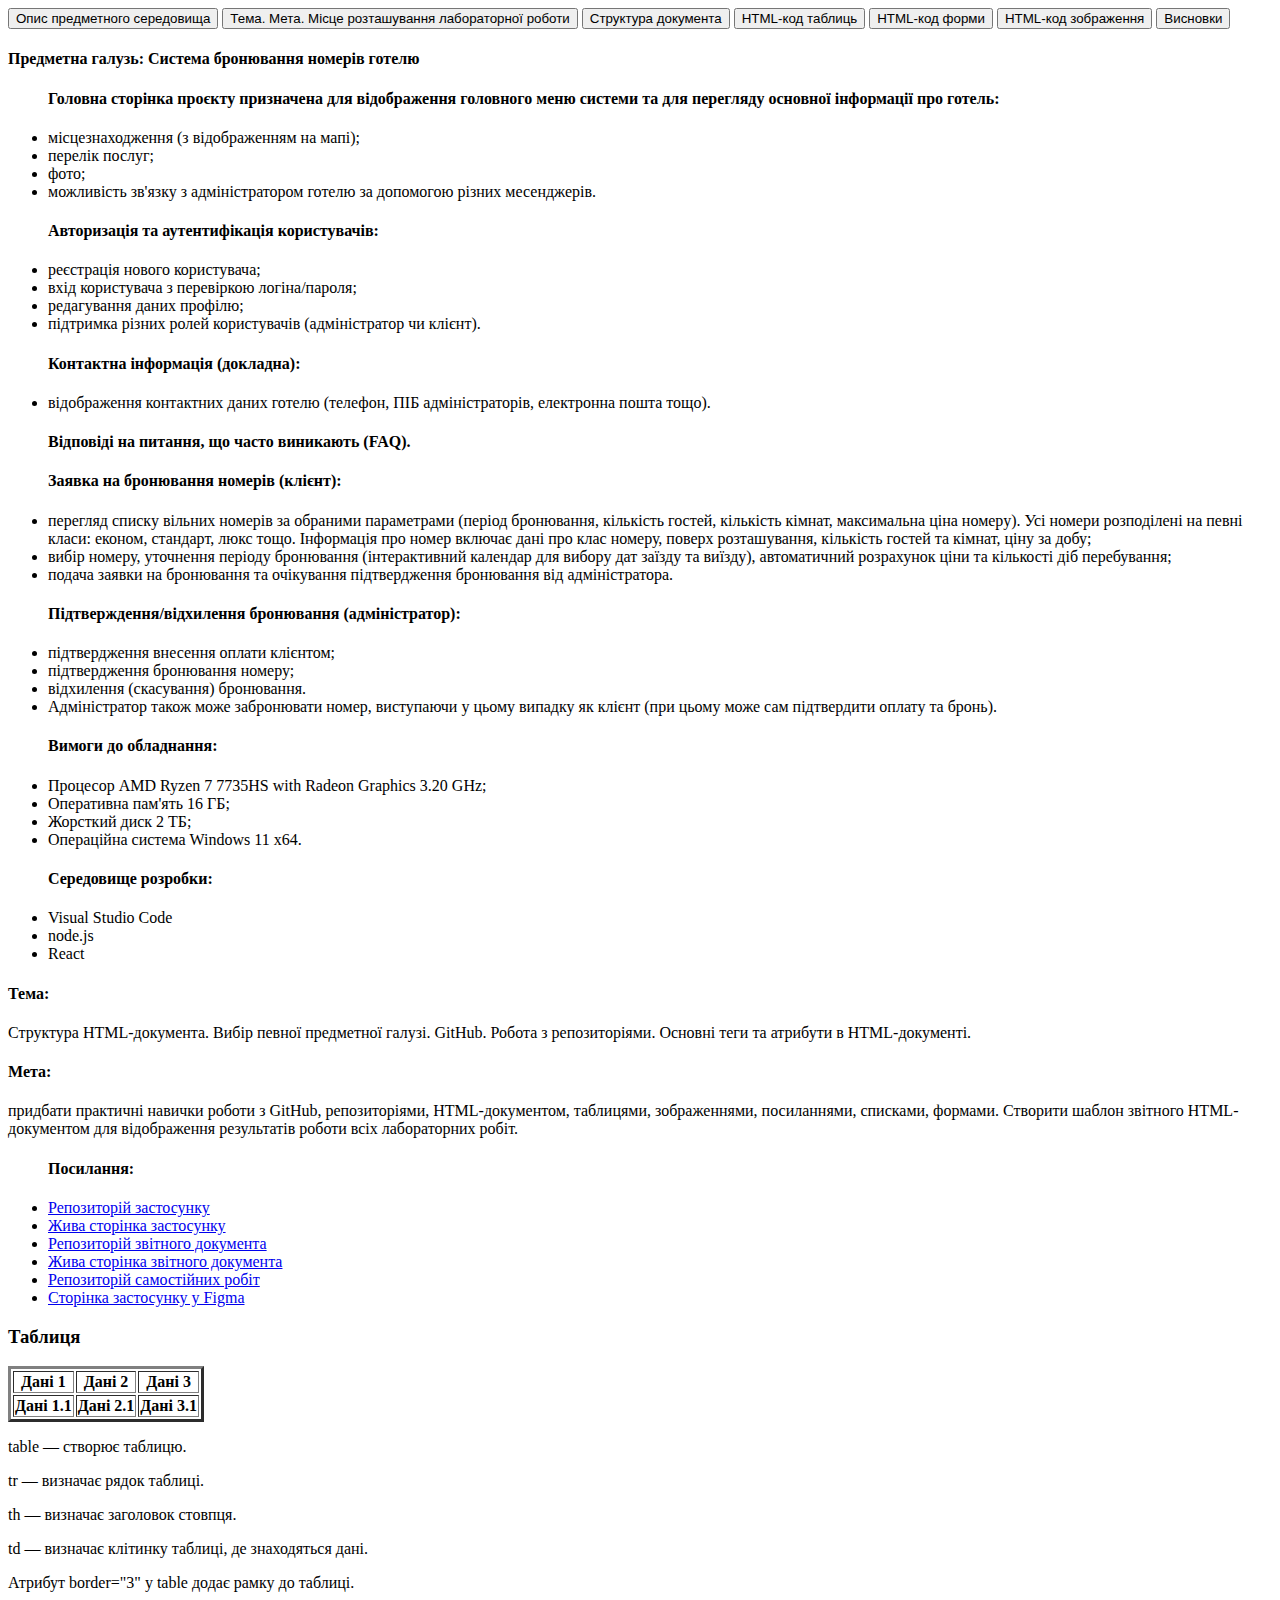
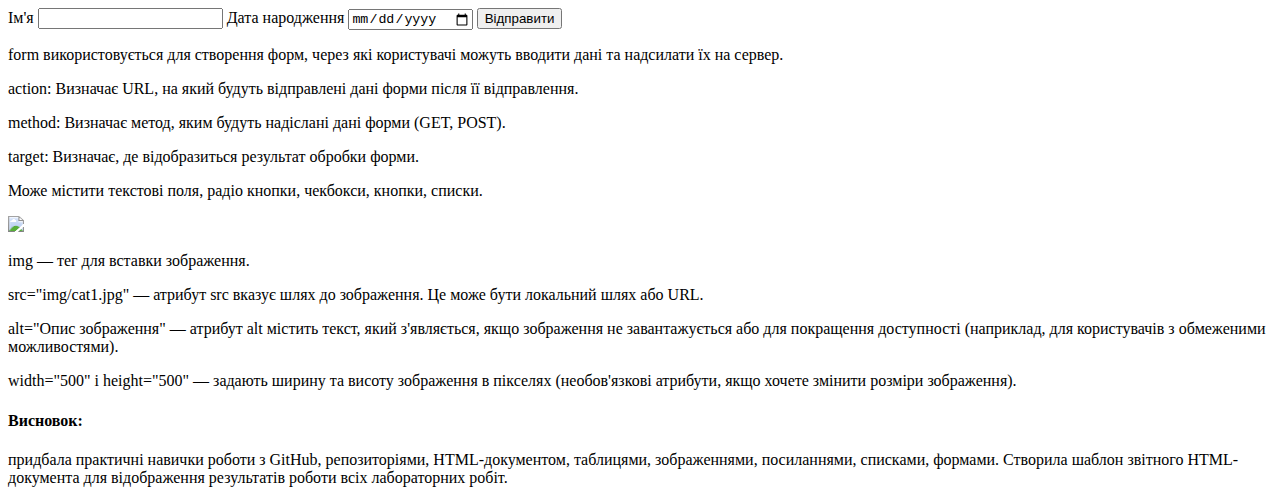
==== commit 011d5f96: "lab2 report" ====
--- a/pages/lab1.html
+++ b/pages/lab1.html
@@ -2,8 +2,8 @@
     <div id="changing">
         <div class="sidebar">
             <button class="btnsb" onclick="activateSection('info', 'predm_s')">Опис предметного середовища</button>
-            <button class="btnsb" onclick="activateSection('info', 'about')">Тема. Мета. Місце розташування лабораторної роботи</button>
-            <button class="btnsb" onclick="activateSection('info', 'struc')">Структура документа</button>
+            <button class="btnsb" onclick="activateSection('info', 'aboutlab1')">Тема. Мета. Місце розташування лабораторної роботи</button>
+            <button class="btnsb">Структура документа</button>
             <button class="btnsb" onclick="activateSection('info', 'exTable')">HTML-код таблиць</button>
             <button class="btnsb" onclick="activateSection('info', 'exForm')">HTML-код форми</button>
             <button class="btnsb" onclick="activateSection('info', 'exImage')">HTML-код зображення</button>
@@ -15,70 +15,71 @@
                 <h4>Предметна галузь: Система бронювання номерів готелю</h4> 
 
                 <ul><h4>Головна сторінка проєкту призначена для відображення головного меню системи та для перегляду
-                    основної інформації про готель:</h4></ul>
+                    основної інформації про готель:</h4>
                     <li>місцезнаходження (з відображенням на мапі);</li>
                     <li>перелік послуг;</li>
                     <li>фото;</li>
                     <li>можливість зв'язку з адміністратором готелю за допомогою різних месенджерів.</li>
+                </ul>
 
-                <ul><h4>Авторизація та аутентифікація користувачів:</h4></ul>
+                <ul><h4>Авторизація та аутентифікація користувачів:</h4>
                     <li>реєстрація нового користувача;</li>
                     <li>вхід користувача з перевіркою логіна/пароля;</li>
                     <li>редагування даних профілю;</li>
                     <li>підтримка різних ролей користувачів (адміністратор чи клієнт).</li>
+                </ul>
                 
-                <ul><h4>Контактна інформація (докладна):</h4></ul>
+                <ul><h4>Контактна інформація (докладна):</h4>
                     <li>відображення контактних даних готелю (телефон, ПІБ адміністраторів, електронна пошта тощо).</li>
+                </ul>
 
                 <ul><h4>Відповіді на питання, що часто виникають (FAQ).</h4></ul>
 
-                <ul><h4>Заявка на бронювання номерів (клієнт):</h4></ul>
+                <ul><h4>Заявка на бронювання номерів (клієнт):</h4>
                     <li>перегляд списку вільних номерів за обраними параметрами (період бронювання, кількість гостей, кількість кімнат,
                         максимальна ціна   номеру).  Усі номери розподілені на певні класи: економ, стандарт, люкс тощо.
                         Інформація про номер включає дані про клас номеру, поверх розташування, кількість гостей та кімнат, ціну за добу;</li>
                     <li>вибір номеру, уточнення періоду бронювання (інтерактивний календар для вибору дат заїзду та виїзду),
                         автоматичний розрахунок ціни та кількості діб перебування;</li>
                     <li>подача заявки на бронювання та очікування підтвердження бронювання від адміністратора.</li>
-
-                <ul><h4>Підтверждення/відхилення бронювання (адміністратор):</h4></ul>
+                </ul>    
+                
+                <ul><h4>Підтверждення/відхилення бронювання (адміністратор):</h4>
                     <li>підтвердження внесення оплати клієнтом;</li>
                     <li>підтвердження бронювання номеру;</li>
                     <li>відхилення (скасування) бронювання.</li>
                     <li style="list-style-image: url('img/star.png');">Адміністратор також може забронювати номер, виступаючи у цьому випадку як клієнт
                         (при цьому може сам підтвердити оплату та бронь).</li>
+                </ul>
 
-                <ul><h4>Вимоги до обладнання:</h4></ul>
+                <ul><h4>Вимоги до обладнання:</h4>
                         <li>Процесор AMD Ryzen 7 7735HS with Radeon Graphics 3.20 GHz;</li>
                         <li>Оперативна пам'ять 16 ГБ;</li>
                         <li>Жорсткий диск 2 ТБ;</li>
                         <li>Операційна система Windows 11 x64.</li>
+                </ul>
 
-                <ul><h4>Середовище розробки:</h4></ul>
+                <ul><h4>Середовище розробки:</h4>
                     <li>Visual Studio Code</li>
                     <li>node.js</li>
                     <li>React</li>
+                </ul>
             </div>
 
-            <div id="about">
+            <div id="aboutlab1">
                 <h4>Тема:</h4> Структура HTML-документа. Вибір певної предметної галузі. GitHub. Робота з репозиторіями.
                 Основні теги та атрибути в HTML-документі.
                 <h4>Мета:</h4>придбати практичні навички роботи  з GitHub, репозиторіями, HTML-документом, таблицями,
                 зображеннями, посиланнями, списками, формами. Створити шаблон звітного HTML-документом для відображення
                 результатів роботи всіх лабораторних робіт.
-                <ul><h4>Посилання:</h4></ul>
+                <ul><h4>Посилання:</h4>
                     <li><a href="https://github.com/AnnaKiikoIA24/IA-24_appWEB-Kiiko-Anna-FIOT-2025.git">Репозиторій застосунку</a></li>
                     <li><a href="https://annakiikoia24.github.io/IA-24_appWEB-Kiiko-Anna-FIOT-2025/">Жива сторінка застосунку</a></li>
                     <li><a href="https://github.com/AnnaKiikoIA24/IA-24_appRECORD-Kiiko-Anna-FIOT-2025.git">Репозиторій звітного документа</a></li>
                     <li><a href="https://annakiikoia24.github.io/IA-24_appRECORD-Kiiko-Anna-FIOT-2025/">Жива сторінка звітного документа</a></li>
                     <li><a href="https://github.com/AnnaKiikoIA24/IA-24_INDEPENDENT-Kiiko-Anna-FIOT-2025.git">Репозиторій самостійних робіт</a></li>
-            </div>
-
-            <div id="struc">
-                <img src="img/Screenshot 1.png"/>
-                <img src="img/Screenshot 2.png"/>
-                <img src="img/Screenshot 3.png"/>
-                <img src="img/Screenshot 4.png"/>
-                <img src="img/Screenshot 5.png"/>
+                    <li><a href="https://www.figma.com/design/f1ILveQK84WmQqo8UWti8a/site?node-id=0-1&t=T7wXziGgjXv4mQr8-1">Сторінка застосунку у Figma</a></li>
+                </ul>
             </div>
 
             <div id="exTable">
